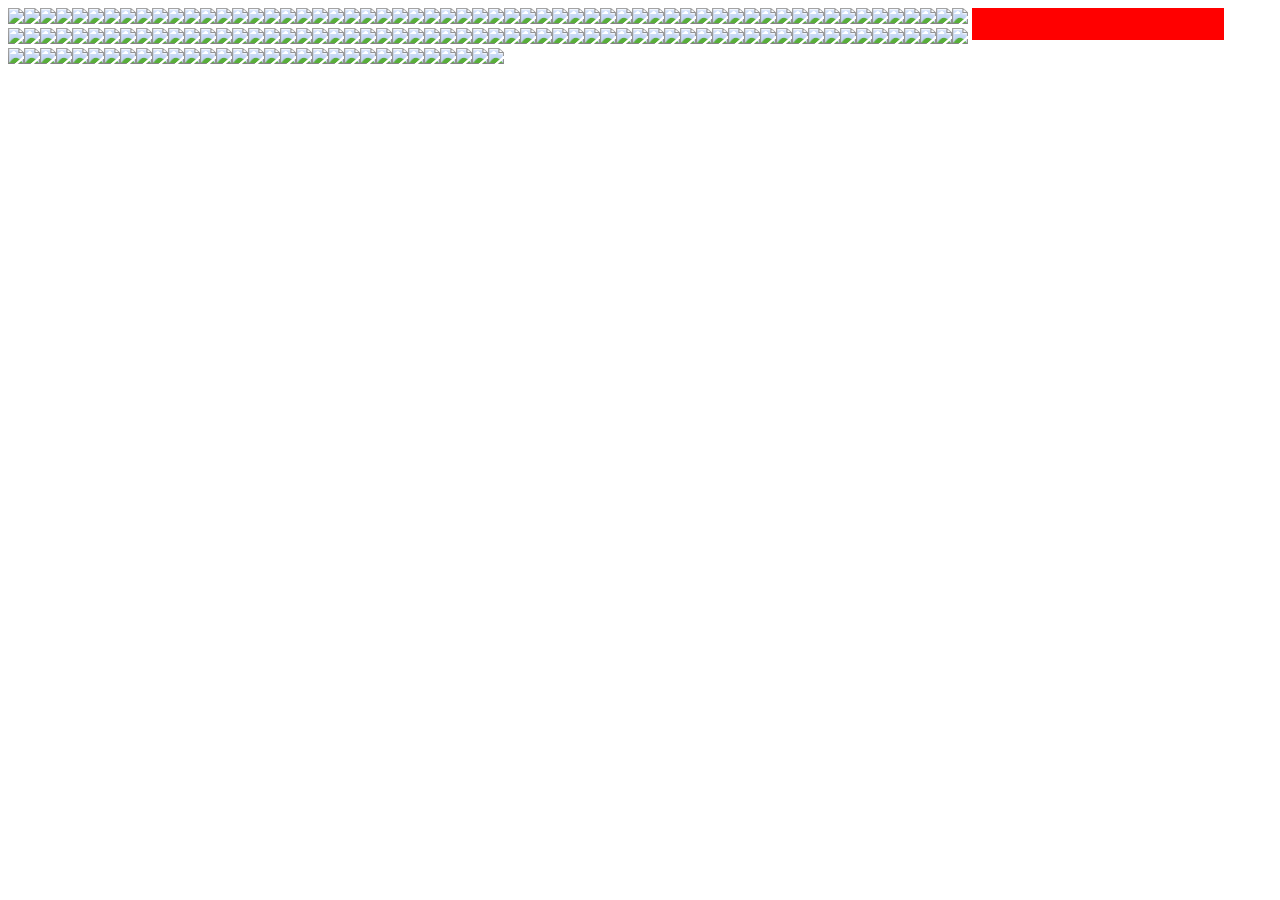
==== pokedex.html @ f2ee3d7e "first commit" ====
<!DOCTYPE html>
<html lang="en">
<head>
	<meta charset="UTF-8">
	<title>Original Pokemon</title>
	<style>
		div
		{
			display: inline-block;
		}
		#pokemon
		{
			max-width: 60em;
		}
		#dex
		{
			width: 13em;
			border: 1em solid red;
			vertical-align: top;
			padding-left: .75em;
		}
	</style>
	<script src="https://ajax.googleapis.com/ajax/libs/jquery/2.1.3/jquery.min.js"></script>
	<script>
		$(document).ready(function()
		{
			var poke = '';
			for(var p = 1; p <= 151; p++)
			{
				poke += '<img id="'+p+'" src="http://pokeapi.co/media/img/'+p+'.png">';
			}
			$('#pokemon').html(poke);
			$('img').click(function()
			{
				var id = $(this).attr('id');
				// alert(id); <-- testing whether or not the id was being captured by my syntax
				$.get('http://pokeapi.co/api/v1/pokemon/'+id, function(pokemon)
				{
					var pokedex = '';
					pokedex += '<h2>'+pokemon.name+'</h2>';
					pokedex += '<img src="http://pokeapi.co/media/img/'+id+'.png">';
					pokedex += '<h4>Types</h4>';
					pokedex += '<ul>';
					for(var i = 0; i < pokemon.types.length; i++)
					{
						pokedex += '<li>'+pokemon.types[i].name;+'</li>';
					}
					pokedex += '</ul><h4>Height</h4>';
					pokedex += pokemon.height;
					pokedex += '<h4>Weight</h4>';
					pokedex += pokemon.weight;
					$('#dex').html(pokedex);
				}, 'json');
			})
		})
	</script>
</head>
<body>
	<div id='pokemon'></div>
	<div id='dex'></div>
</body>
</html>
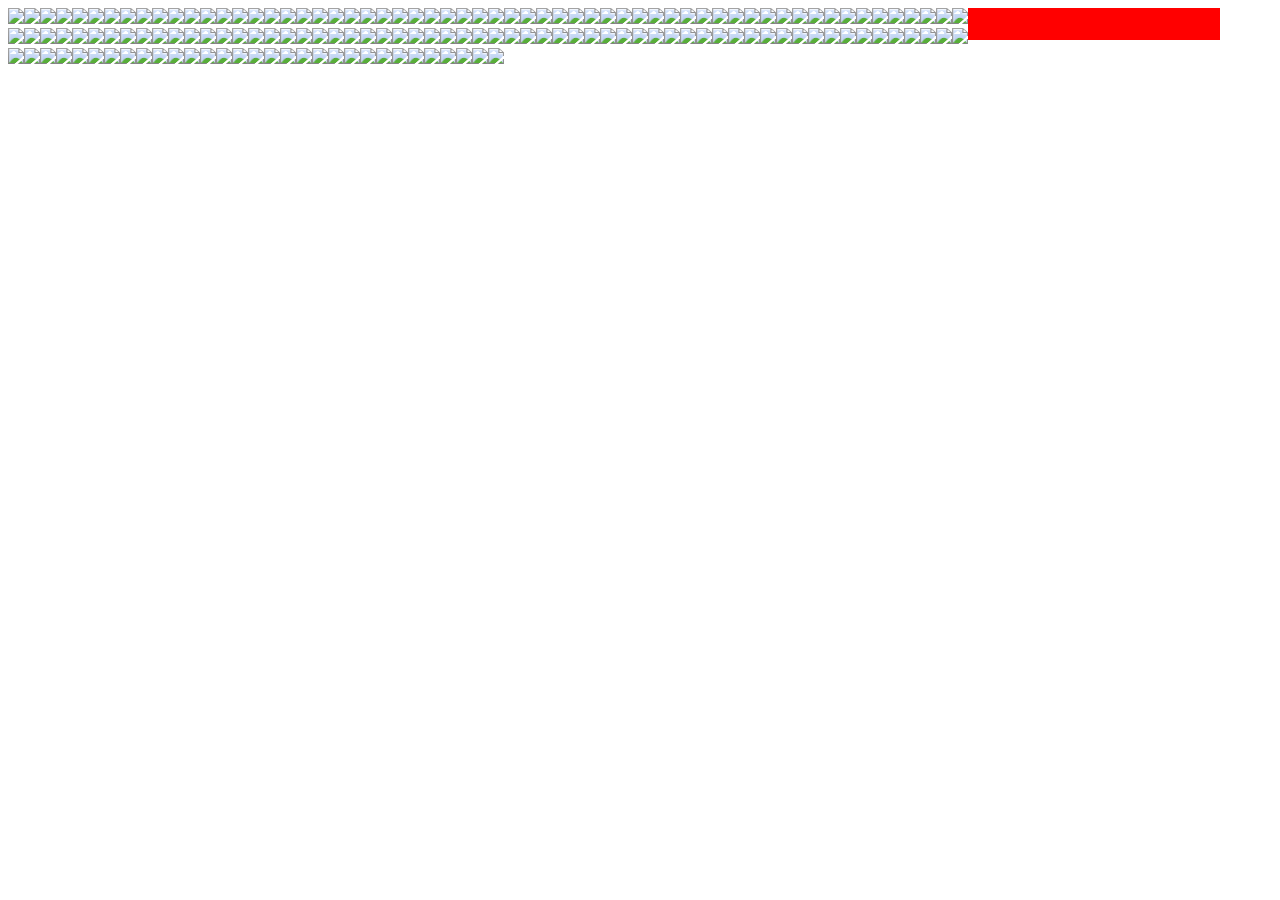
==== commit fd0253d0: "fixed posish" ====
--- a/pokedex.html
+++ b/pokedex.html
@@ -18,31 +18,29 @@
 			border: 1em solid red;
 			vertical-align: top;
 			padding-left: .75em;
+			position: fixed;
 		}
 	</style>
 	<script src="https://ajax.googleapis.com/ajax/libs/jquery/2.1.3/jquery.min.js"></script>
 	<script>
-		$(document).ready(function()
-		{
+		$(document).ready(function(){
+
 			var poke = '';
-			for(var p = 1; p <= 151; p++)
-			{
+			for(var p = 1; p <= 151; p++){
 				poke += '<img id="'+p+'" src="http://pokeapi.co/media/img/'+p+'.png">';
 			}
+			
 			$('#pokemon').html(poke);
-			$('img').click(function()
-			{
+
+			$('img').click(function(){
 				var id = $(this).attr('id');
-				// alert(id); <-- testing whether or not the id was being captured by my syntax
-				$.get('http://pokeapi.co/api/v1/pokemon/'+id, function(pokemon)
-				{
+				$.get('http://pokeapi.co/api/v1/pokemon/'+id, function(pokemon){
 					var pokedex = '';
 					pokedex += '<h2>'+pokemon.name+'</h2>';
 					pokedex += '<img src="http://pokeapi.co/media/img/'+id+'.png">';
 					pokedex += '<h4>Types</h4>';
 					pokedex += '<ul>';
-					for(var i = 0; i < pokemon.types.length; i++)
-					{
+					for(var i = 0; i < pokemon.types.length; i++){
 						pokedex += '<li>'+pokemon.types[i].name;+'</li>';
 					}
 					pokedex += '</ul><h4>Height</h4>';
@@ -50,7 +48,8 @@
 					pokedex += '<h4>Weight</h4>';
 					pokedex += pokemon.weight;
 					$('#dex').html(pokedex);
-				}, 'json');
+					},
+				'json');
 			})
 		})
 	</script>
